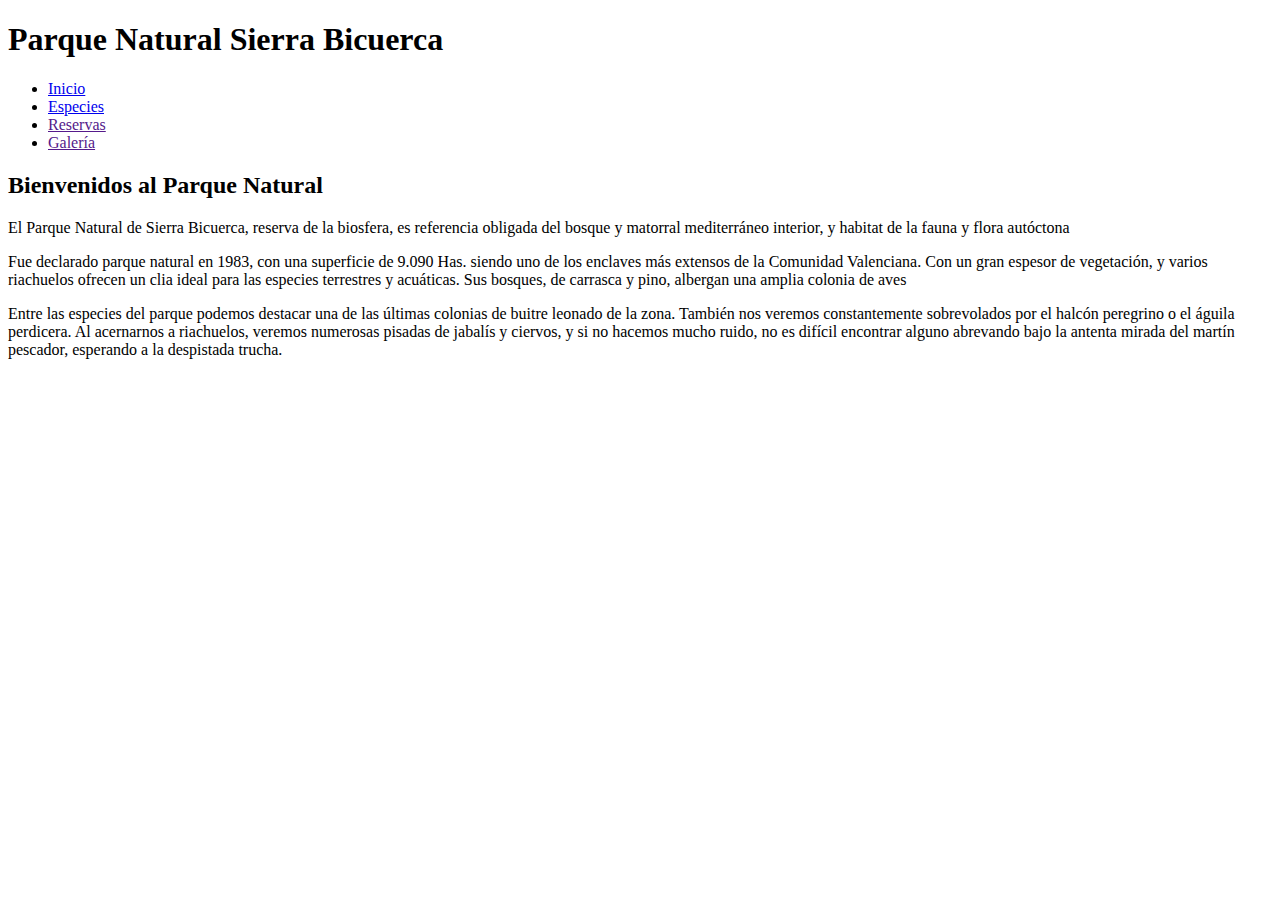
==== index.html @ 467c6a7e "Proyecto creado y plantillas de html hechas con conexion entre ellas." ====
<!DOCTYPE html>
<html lang="en">
<head>
    <meta charset="UTF-8">
    <meta http-equiv="X-UA-Compatible" content="IE=edge">
    <meta name="viewport" content="width=device-width, initial-scale=1.0">
    <link rel="stylesheet" href="./css/styles.css">
    <title>Parque Natural Sierra Bicuerca</title>
</head>
<body>
    <h1>Parque Natural Sierra Bicuerca</h1>

    <ul>
        <li><a href="./index.html">Inicio</a> </li>
        <li><a href="./pages/especies.html">Especies</a></li>
        <li><a href="">Reservas</a></li>
        <li><a href="">Galería</a></li>
    </ul>
    <h2>Bienvenidos al Parque Natural</h2>
    <p>El Parque Natural de Sierra Bicuerca, reserva de la biosfera, es referencia obligada
        del bosque y matorral mediterráneo interior, y habitat de la fauna y flora autóctona</p>
    <p>Fue declarado parque natural en 1983, con una superficie de 9.090 Has. siendo uno de los enclaves más extensos de la Comunidad Valenciana.
        Con un gran espesor de vegetación, y varios riachuelos ofrecen un clia ideal para las especies terrestres y acuáticas. Sus bosques, de carrasca y pino, albergan
        una amplia colonia de aves
    </p>
    <p>Entre las especies del parque podemos destacar una de las últimas colonias de buitre leonado de la zona. También nos veremos constantemente
        sobrevolados por el halcón peregrino o el águila perdicera. Al acernarnos a riachuelos, veremos numerosas pisadas de jabalís y ciervos, y si no
        hacemos mucho ruido, no es difícil encontrar alguno abrevando bajo la antenta mirada del martín pescador, esperando a la despistada trucha.
    </p>
</body>
</html>
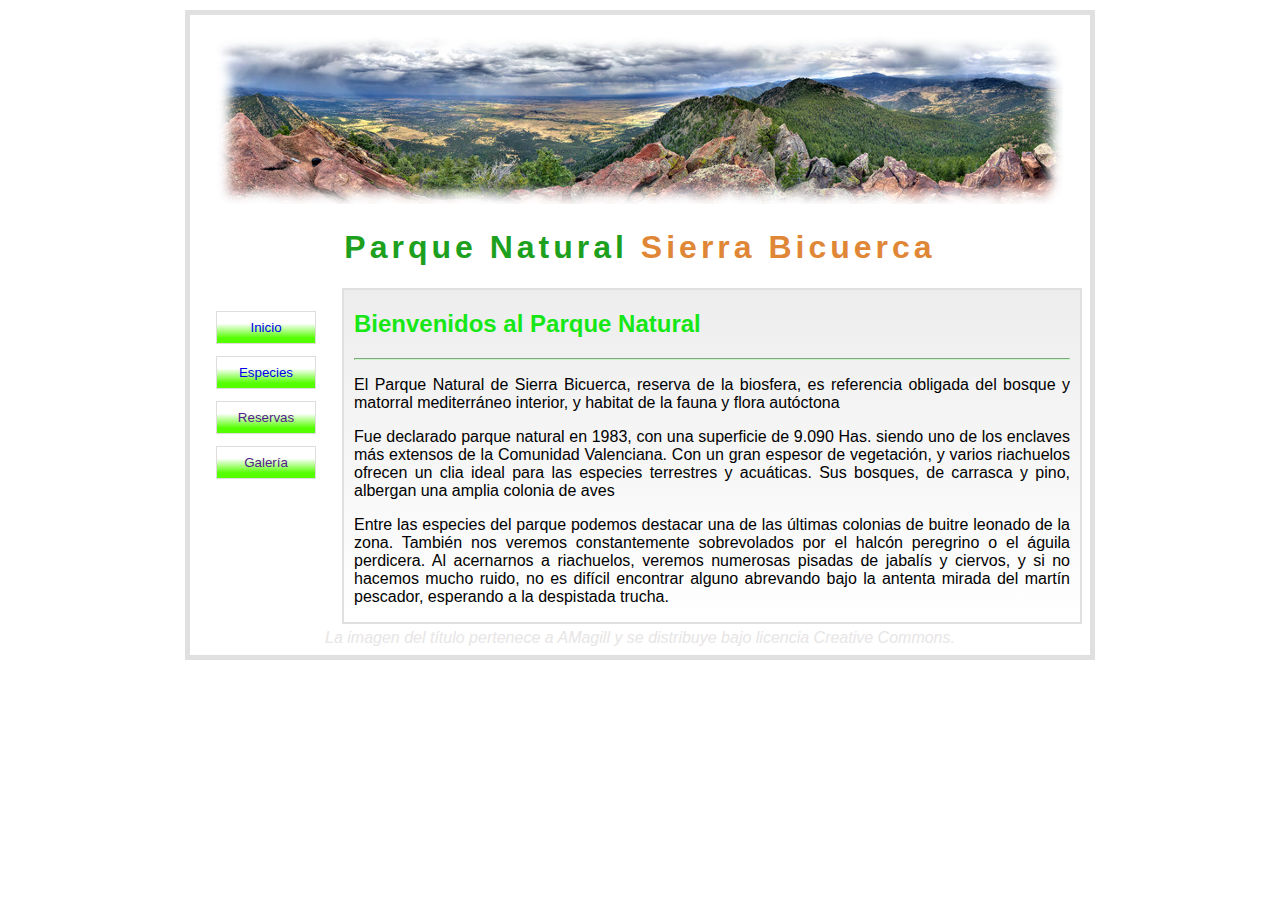
==== commit 1ed31ddc: "Trabajo finalizado, completado ambos html y todo el css con el añadidio de la foto 21:38" ====
--- a/index.html
+++ b/index.html
@@ -1,31 +1,51 @@
 <!DOCTYPE html>
 <html lang="en">
+
 <head>
-    <meta charset="UTF-8">
-    <meta http-equiv="X-UA-Compatible" content="IE=edge">
-    <meta name="viewport" content="width=device-width, initial-scale=1.0">
-    <link rel="stylesheet" href="./css/styles.css">
+    <meta charset="UTF-8" />
+    <meta http-equiv="X-UA-Compatible" content="IE=edge" />
+    <meta name="viewport" content="width=device-width, initial-scale=1.0" />
+    <link rel="stylesheet" href="./css/styles.css" />
     <title>Parque Natural Sierra Bicuerca</title>
 </head>
+
 <body>
-    <h1>Parque Natural Sierra Bicuerca</h1>
+    <img src="./imagenes/panoramica.jpg" alt="">
+    <h1>Parque Natural <span>Sierra Bicuerca</span> </h1>
+    <div class="flex">
+        <ul>
+            <li><button class="buttone"><a href="./index.html">Inicio</a></button></li>
+            <li><button><a href="./pages/especies.html">Especies</a></button></li>
+            <li><button><a href="">Reservas</a></button></li>
+            <li><button><a href="">Galería</a></button></li>
+        </ul>
+        <div class="contenedor">
+            <h2 class="colorVerde">Bienvenidos al Parque Natural</h2>
+            <hr />
+            <p>
+                El Parque Natural de Sierra Bicuerca, reserva de la biosfera, es
+                referencia obligada del bosque y matorral mediterráneo interior, y
+                habitat de la fauna y flora autóctona
+            </p>
+            <p>
+                Fue declarado parque natural en 1983, con una superficie de 9.090 Has.
+                siendo uno de los enclaves más extensos de la Comunidad Valenciana.
+                Con un gran espesor de vegetación, y varios riachuelos ofrecen un clia
+                ideal para las especies terrestres y acuáticas. Sus bosques, de
+                carrasca y pino, albergan una amplia colonia de aves
+            </p>
+            <p>
+                Entre las especies del parque podemos destacar una de las últimas
+                colonias de buitre leonado de la zona. También nos veremos
+                constantemente sobrevolados por el halcón peregrino o el águila
+                perdicera. Al acernarnos a riachuelos, veremos numerosas pisadas de
+                jabalís y ciervos, y si no hacemos mucho ruido, no es difícil
+                encontrar alguno abrevando bajo la antenta mirada del martín pescador,
+                esperando a la despistada trucha.
+            </p>
+        </div>
+    </div>
+    <footer>La imagen del título pertenece a AMagill y se distribuye bajo licencia Creative Commons.</footer>
+</body>
 
-    <ul>
-        <li><a href="./index.html">Inicio</a> </li>
-        <li><a href="./pages/especies.html">Especies</a></li>
-        <li><a href="">Reservas</a></li>
-        <li><a href="">Galería</a></li>
-    </ul>
-    <h2>Bienvenidos al Parque Natural</h2>
-    <p>El Parque Natural de Sierra Bicuerca, reserva de la biosfera, es referencia obligada
-        del bosque y matorral mediterráneo interior, y habitat de la fauna y flora autóctona</p>
-    <p>Fue declarado parque natural en 1983, con una superficie de 9.090 Has. siendo uno de los enclaves más extensos de la Comunidad Valenciana.
-        Con un gran espesor de vegetación, y varios riachuelos ofrecen un clia ideal para las especies terrestres y acuáticas. Sus bosques, de carrasca y pino, albergan
-        una amplia colonia de aves
-    </p>
-    <p>Entre las especies del parque podemos destacar una de las últimas colonias de buitre leonado de la zona. También nos veremos constantemente
-        sobrevolados por el halcón peregrino o el águila perdicera. Al acernarnos a riachuelos, veremos numerosas pisadas de jabalís y ciervos, y si no
-        hacemos mucho ruido, no es difícil encontrar alguno abrevando bajo la antenta mirada del martín pescador, esperando a la despistada trucha.
-    </p>
-</body>
 </html>--- a/css/styles.css
+++ b/css/styles.css
@@ -0,0 +1,78 @@
+html {
+    font-family: 'Trebuchet MS', 'Lucida Sans Unicode', 'Lucida Grande', 'Lucida Sans', Arial, sans-serif;
+    width: 900px;
+    margin: 0 auto;
+    border: rgb(224, 224, 224) 5px solid;
+    margin-top: 10px;
+    font-weight: 500;
+
+}
+
+img {
+    margin-top: 10px;
+    margin-left: 15px;
+}
+
+hr {
+    border-color: rgb(199, 247, 199);
+}
+
+.colorNaranja {
+    color: orange
+}
+
+.colorVerde {
+    color: rgb(23, 231, 23)
+}
+
+h1 {
+    text-align: center;
+    letter-spacing: 4px;
+    color: rgb(29, 160, 29);
+}
+
+h1 span {
+    color: rgb(223, 135, 54);
+}
+
+ul {
+    margin-right: 26px;
+    list-style: none;
+    line-height: 45px;
+    margin-left: -22px;
+}
+
+.contenedor {
+    border: rgb(224, 224, 224) 2px solid;
+    padding-left: 10px;
+    padding-right: 10px;
+    display: inline-block;
+    background: rgb(255, 255, 255);
+    background: linear-gradient(0deg, rgba(255, 255, 255, 1) 0%, rgba(237, 237, 237, 1) 100%);
+    text-align: justify;
+}
+
+.flex {
+    display: flex;
+}
+
+button {
+    text-decoration: none;
+    width: 100px;
+    height: 33px;
+    border: rgb(223, 220, 220) 1px solid;
+    background: rgb(84, 255, 0);
+    background: linear-gradient(0deg, rgba(84, 255, 0, 1) 16%, rgba(255, 255, 255, 1) 63%);
+}
+
+a {
+    text-decoration: none;
+    padding: 5px;
+}
+
+footer {
+    text-align: center;
+    color: rgb(231, 229, 229);
+    margin-top: 5px;
+    font-style: italic;
+}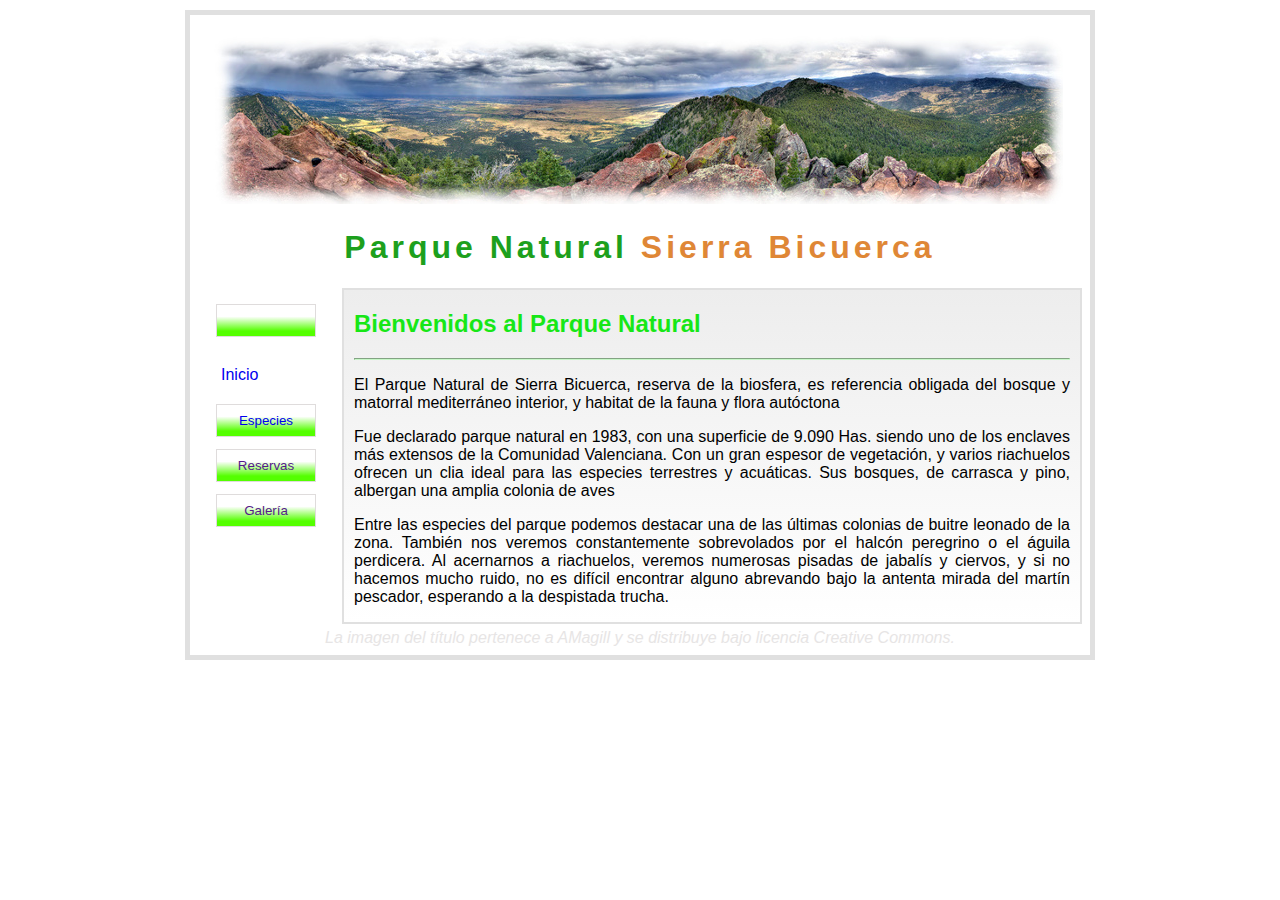
==== commit 347a3b71: "Corrección de pequeño error encontrado en index.html, trabajo realizado." ====
--- a/index.html
+++ b/index.html
@@ -14,7 +14,7 @@
     <h1>Parque Natural <span>Sierra Bicuerca</span> </h1>
     <div class="flex">
         <ul>
-            <li><button class="buttone"><a href="./index.html">Inicio</a></button></li>
+            <li><button></button><a href="./index.html">Inicio</a></button></li>
             <li><button><a href="./pages/especies.html">Especies</a></button></li>
             <li><button><a href="">Reservas</a></button></li>
             <li><button><a href="">Galería</a></button></li>
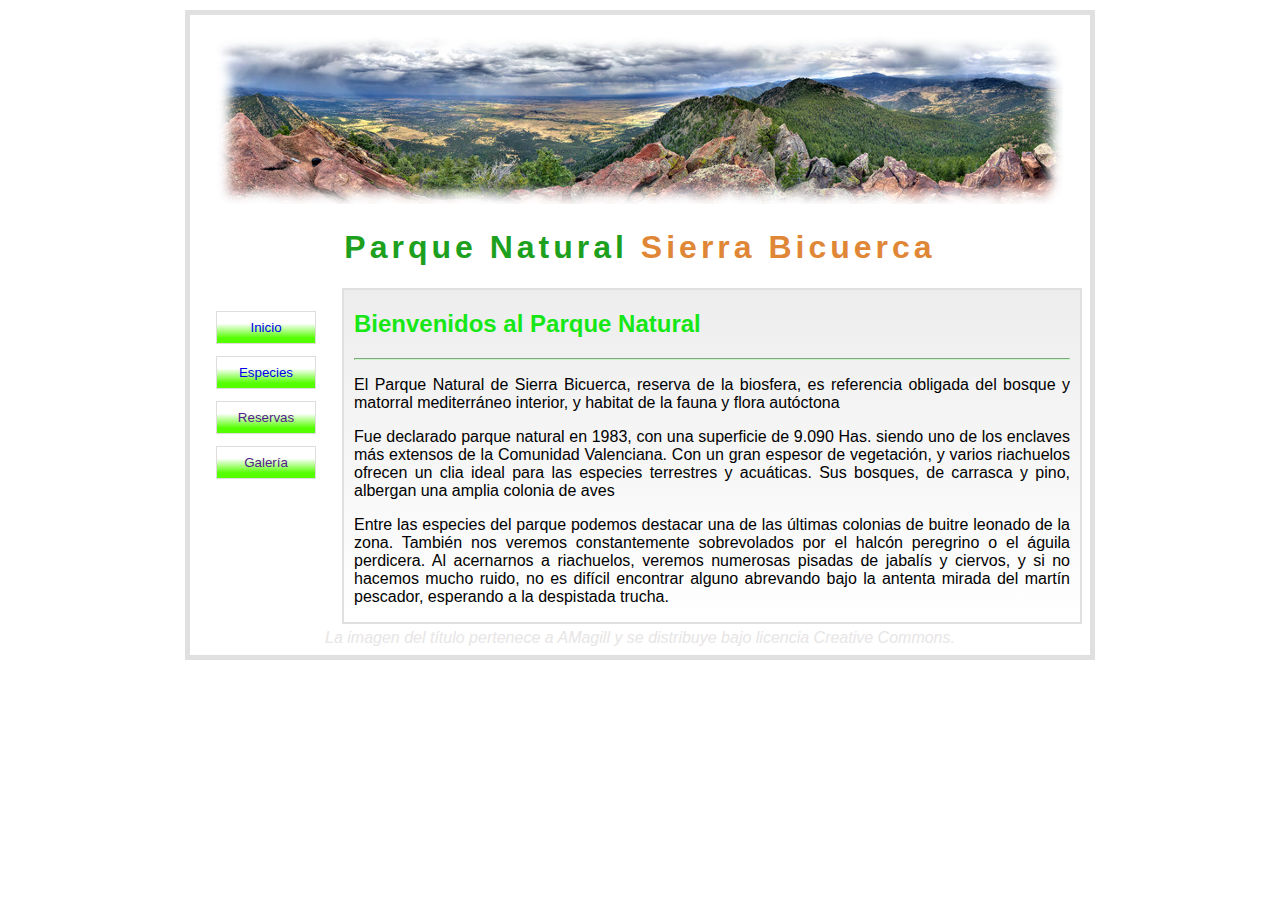
==== commit 65371967: "Corrección de otro pequeño error encontrado al comprobar. Trabajo finalizado al completo" ====
--- a/index.html
+++ b/index.html
@@ -14,7 +14,7 @@
     <h1>Parque Natural <span>Sierra Bicuerca</span> </h1>
     <div class="flex">
         <ul>
-            <li><button></button><a href="./index.html">Inicio</a></button></li>
+            <li><button><a href="./index.html">Inicio</a></button></li>
             <li><button><a href="./pages/especies.html">Especies</a></button></li>
             <li><button><a href="">Reservas</a></button></li>
             <li><button><a href="">Galería</a></button></li>
